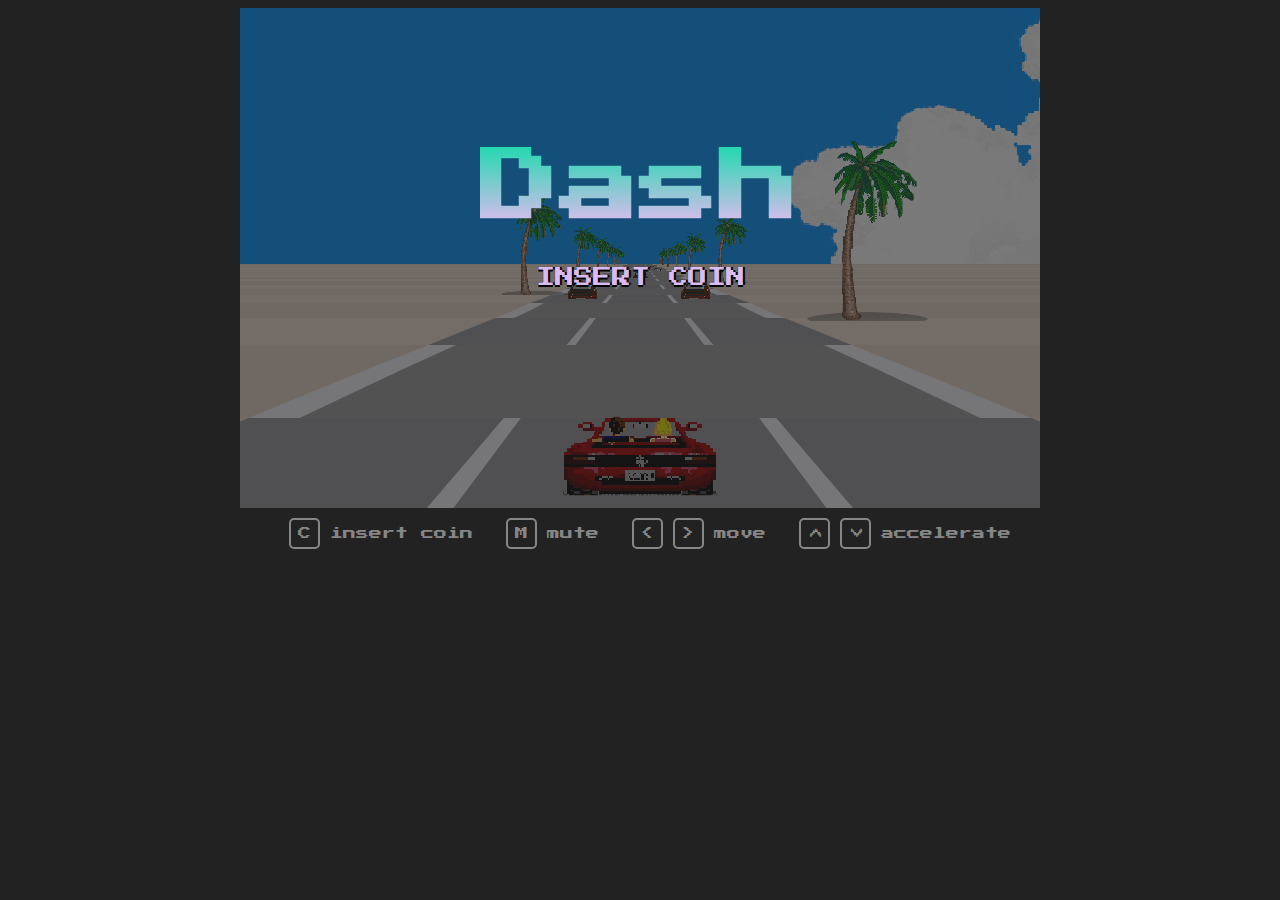
==== index.html @ 4228beb6 "Dev Gupta Car Dash Game" ====
<html lang="en">

  <head>

    <meta charset="UTF-8" />

    <title>Car Game - My world</title>

    <link rel="icon" href="/static/img/car-game/icon.png" />

    <link

      rel="stylesheet"

      href="https://fonts.googleapis.com/css?family=Press+Start+2P"

    />

    <link rel="stylesheet" href="../css/style.css" />

    <script>

      window.console = window.console || function (t) {};

    </script>

    <script>

      if (document.location.search.match(/type=embed/gi)) {

      window.parent.postMessage("resize", "*"); }

    </script>

  </head>

  <body translate="no">

    <div id="game">

      <div id="road">

        <div id="cloud"></div>

        <div id="hero"></div>

      </div>

      <div id="hud">

        <span id="time" class="topUI">0</span>

        <span id="score" class="topUI">0</span>

        <span id="lap" class="topUI">0'00"000</span>

        <span id="tacho">0</span>

      </div>

      <div id="home">

        <h1>Dash</h1>

        <p id="text"></p>

        <div id="highscore"></div>

      </div>

    </div>

    <div id="controls">

      <span><span>C</span>insert coin</span>

      <span><span>M</span>mute</span>

      <span><span>&lt;</span><span>&gt;</span>move</span>

      <span><span>&lt;</span><span>&gt;</span>accelerate</span>

    </div>

    <script src="../js/script.js"></script>

  </body>

</html>
---- css/style.css ----
body {
    background: #222;
    font-family: "Press Start 2P", monospace;
    font-smooth: never;
    height: 98vh;
}

/* UI */
.topUI {
    position: absolute;
    z-index: 1000;
    /* need this cause clip-path changes stack context */
    transform: translate(-50%, 25px);
    text-shadow: -2px 0 black, 0 2px black, 2px 0 black, 0 -2px black;
    letter-spacing: 2px;
    color: #fff;
    font-size: 17px;
}

.topUI::before {
    display: inline-block;
    height: 17px;
    padding: 1px 2px;
    line-height: 19px;
    font-size: 17px;
    background: #fff;
    text-shadow: none;
    font-weight: 900;
    letter-spacing: 0;
    border-radius: 6px;
    margin-right: 30px;
    border: 2px solid #7dd8c9;
}

#time {
    left: 13%;
    color: #f4f430;
}

#time::before {
    content: "TIME";
    color: #f57214;
}

#score {
    left: 45%;
}

#score::before {
    content: "SCORE";
    color: #a61a9d;
}

#lap {
    left: 88%;
    width: 45%;
}

#lap::before {
    content: "LAP";
    color: #0082df;
}

#tacho {
    position: absolute;
    text-align: right;
    width: 23%;
    bottom: 5%;
    z-index: 2000;
    color: #e62e13;
    text-shadow: -2px 0 black, 0 2px black, 2px 0 black, 0 -2px black;
    letter-spacing: 2px;
    font-size: 23px;
}

#tacho::after {
    content: "km/h";
    color: #fab453;
    font-size: 18px;
    margin-left: 5px;
}

/*
  road
*/
#game {
    position: relative;
    margin: 0 auto;
    overflow: hidden;
    background: #222;
    user-select: none;
    transition: opacity 10s;
}

#road {
    transition: opacity 2s;
    transition-timing-function: steps(8, end);
}

#road * {
    position: absolute;
    image-rendering: pixelated;
}

#hero {
    background-repeat: no-repeat;
    background-position: -110px 0;
    z-index: 2000;
    transform: scale(1.4);
}

#cloud {
    background-size: auto 100%;
    width: 100%;
    height: 57%;
}

/*
  home
*/
#road {
    position: absolute;
    width: 100%;
    height: 100%;
}

#home {
    position: absolute;
    color: #fff;
    width: 100%;
    height: 100%;

    z-index: 1000;
    /* need this cause clip-path changes stack context */
}

#highscore {
    position: absolute;
    width: 100%;
    height: 20%;
    bottom: 0;
    column-count: 3;
    column-fill: auto;
}

#highscore * {
    color: #9e95a8;
    margin: 0 0 6px 27px;
}

h1 {
    position: absolute;
    left: 50%;
    top: 25%;
    transform: translate(-50%, -50%);
    font-size: 5em;

    background: -webkit-linear-gradient(#25d8b1, #e2bbf0);
    -webkit-background-clip: text;
    -webkit-text-fill-color: transparent;
}

#text {
    position: absolute;
    left: 50%;
    top: 50%;
    transform: translate(-50%, -50%);
    font-size: 1.2em;
    color: #d9bbf3;
    text-shadow: 0 0 black, 0 2px black, 2px 0 black, 0 0 black;
}

.blink {
    animation: blinker 2s steps(4, end) infinite;
}

@keyframes blinker {
    50% {
        opacity: 0;
    }
}

/*
  Guide
*/
#controls {
    color: #868686;
    font-size: 13px;
    line-height: 13px;
    margin: 10px;
    text-align: center;
}

#controls>span {
    margin-left: 20px;
}

#controls>span>span {
    border: 2px solid #868686;
    border-radius: 5px;
    padding: 7px;
    margin-right: 10px;
    display: inline-block;
}

#controls>span:last-child>span {
    transform: rotate(90deg);
}
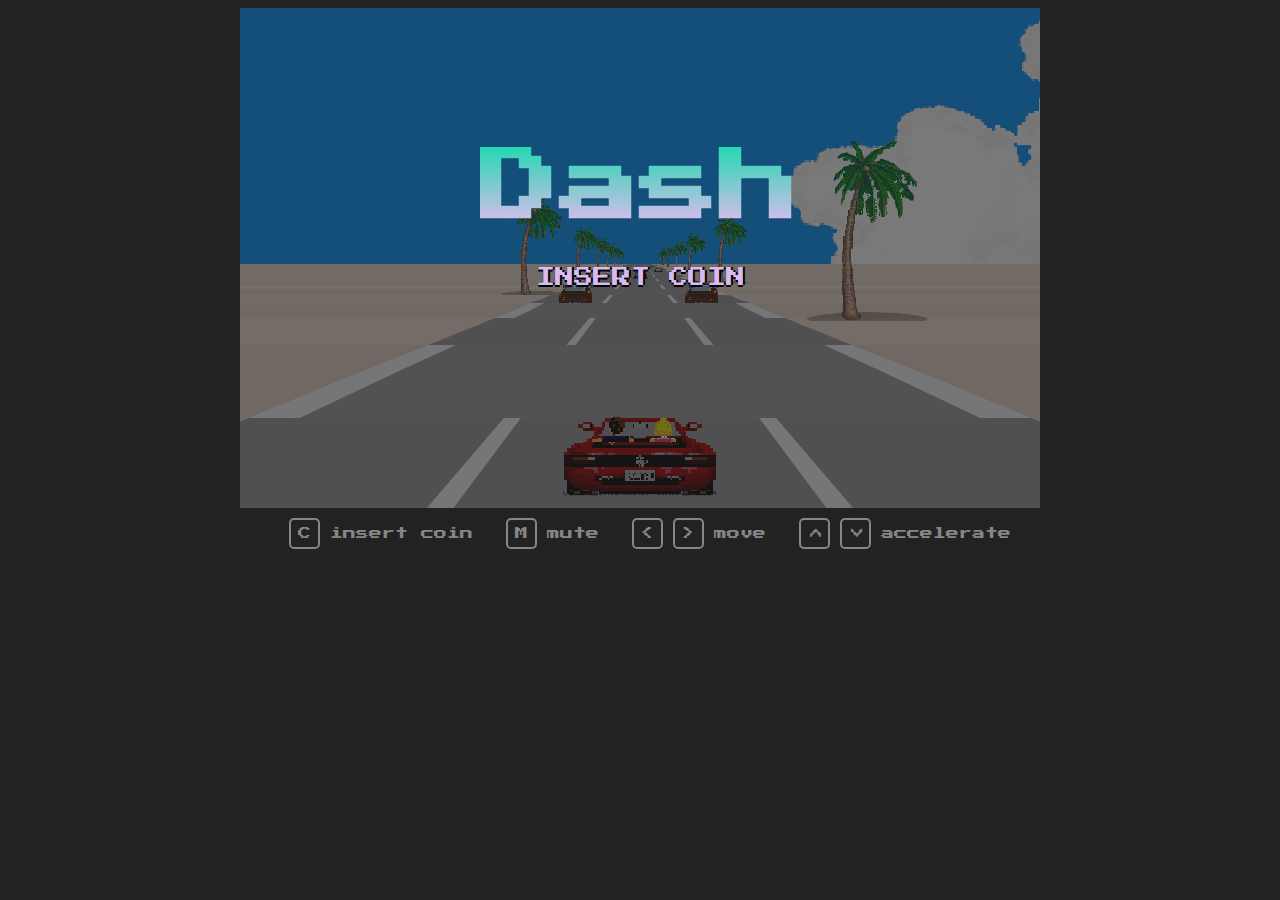
==== commit d89a0e49: "Dev Gupta Car Dash Game" ====
--- a/index.html
+++ b/index.html
@@ -6,7 +6,7 @@
 
     <title>Car Game - My world</title>
 
-    <link rel="icon" href="/static/img/car-game/icon.png" />
+    <link rel="icon" href="/img/icon.png" />
 
     <link
 
@@ -16,7 +16,7 @@
 
     />
 
-    <link rel="stylesheet" href="../css/style.css" />
+    <link rel="stylesheet" href="/css/style.css" />
 
     <script>
 
@@ -82,7 +82,7 @@
 
     </div>
 
-    <script src="../js/script.js"></script>
+    <script src="/js/script.js"></script>
 
   </body>
 
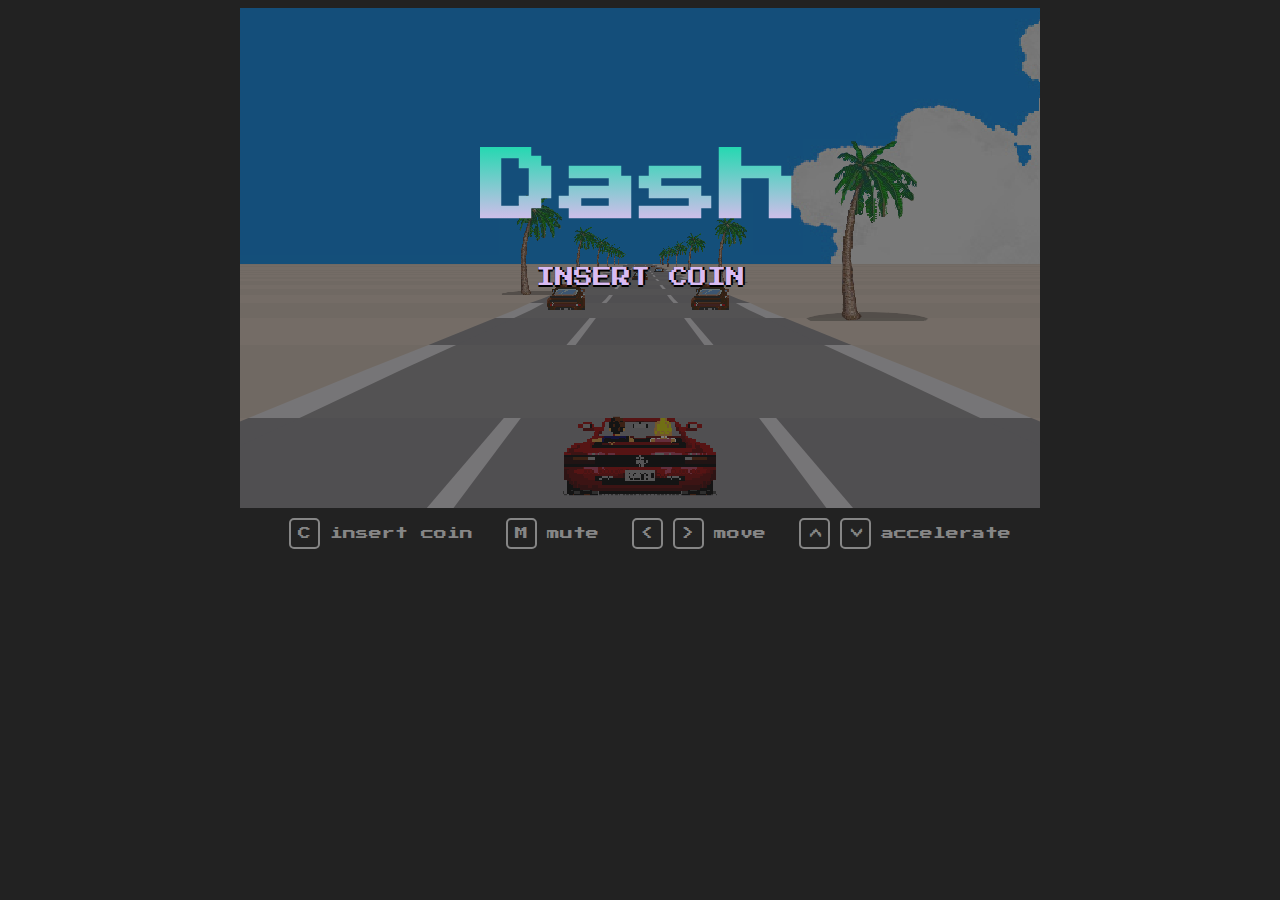
==== commit 4d8255f0: "Dev Gupta Car Dash Game" ====
--- a/index.html
+++ b/index.html
@@ -16,7 +16,7 @@
 
     />
 
-    <link rel="stylesheet" href="/css/style.css" />
+    <link rel="stylesheet" href="css/style.css" />
 
     <script>
 
@@ -82,7 +82,7 @@
 
     </div>
 
-    <script src="/js/script.js"></script>
+    <script src="js/script.js"></script>
 
   </body>
 
